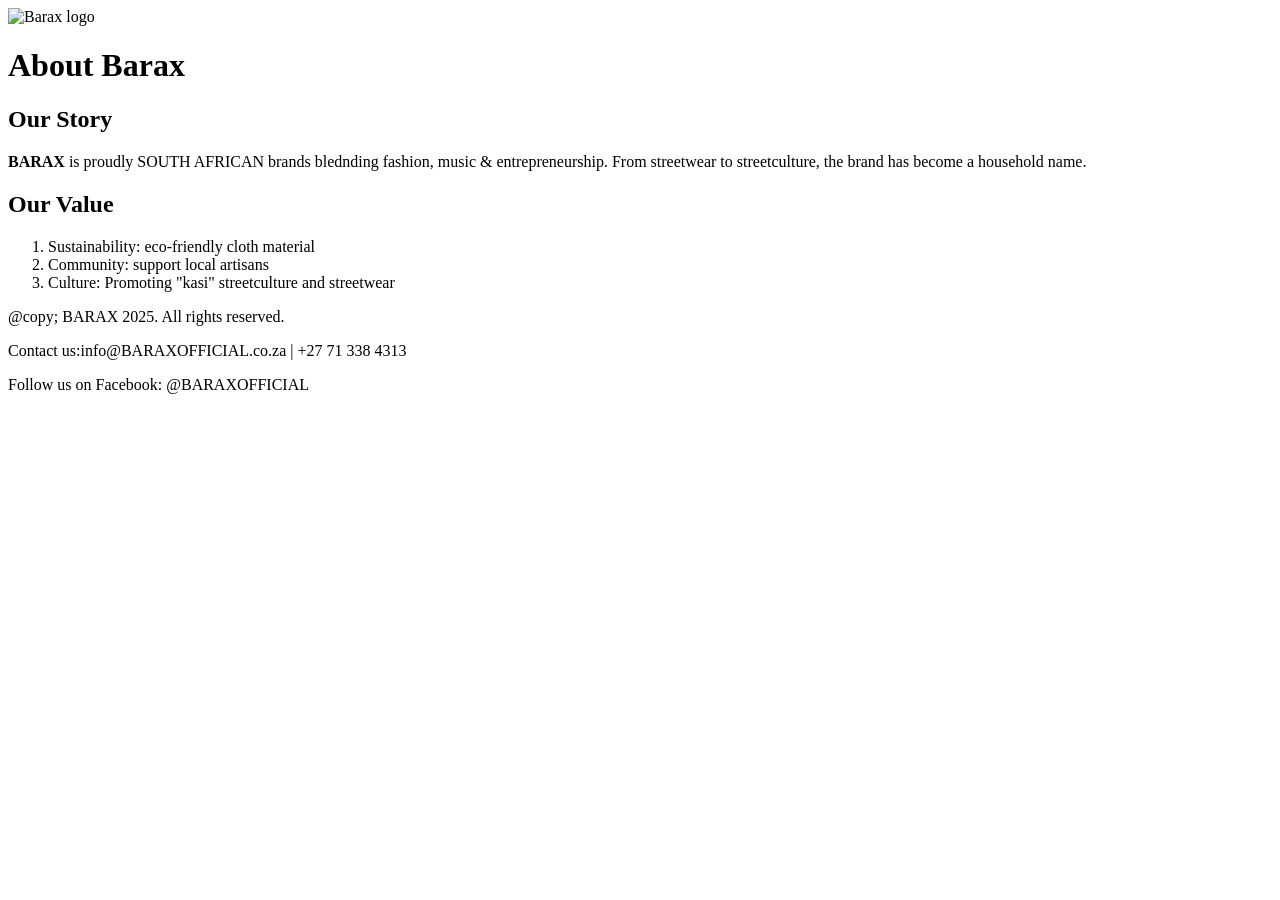
==== ABOUT.html @ 9f7b22d6 "Add files via upload" ====
<!DOCTYPE html>
<html>
<head>
    <meta charset="UTF-8" />
    <title>BARAX</title>
</head>
<body>
    <img src="Barax LOGO.jpg" alt="Barax logo" width="150" length="50">
    <h1>About Barax</h1>
<section>
    <h2>Our Story</h2>
    <p><b>BARAX</b> is proudly SOUTH AFRICAN brands blednding fashion, music & entrepreneurship. From streetwear to streetculture, the brand has become a household name.</p>
</section>
<section>
    <h2>Our Value</h2>
    <ol>
        <li>Sustainability: eco-friendly cloth material</li>
        <li>Community: support local artisans</li>
        <li>Culture: Promoting "kasi" streetculture and streetwear</li>
    </ol>
    <footer id="contact">
        <p>@copy; BARAX 2025. All rights reserved.</p>
        <p>Contact us:info@BARAXOFFICIAL.co.za | +27 71 338 4313</p>
        <p>Follow us on Facebook: @BARAXOFFICIAL</p>
    </footer>
</section>
</body>
</html>
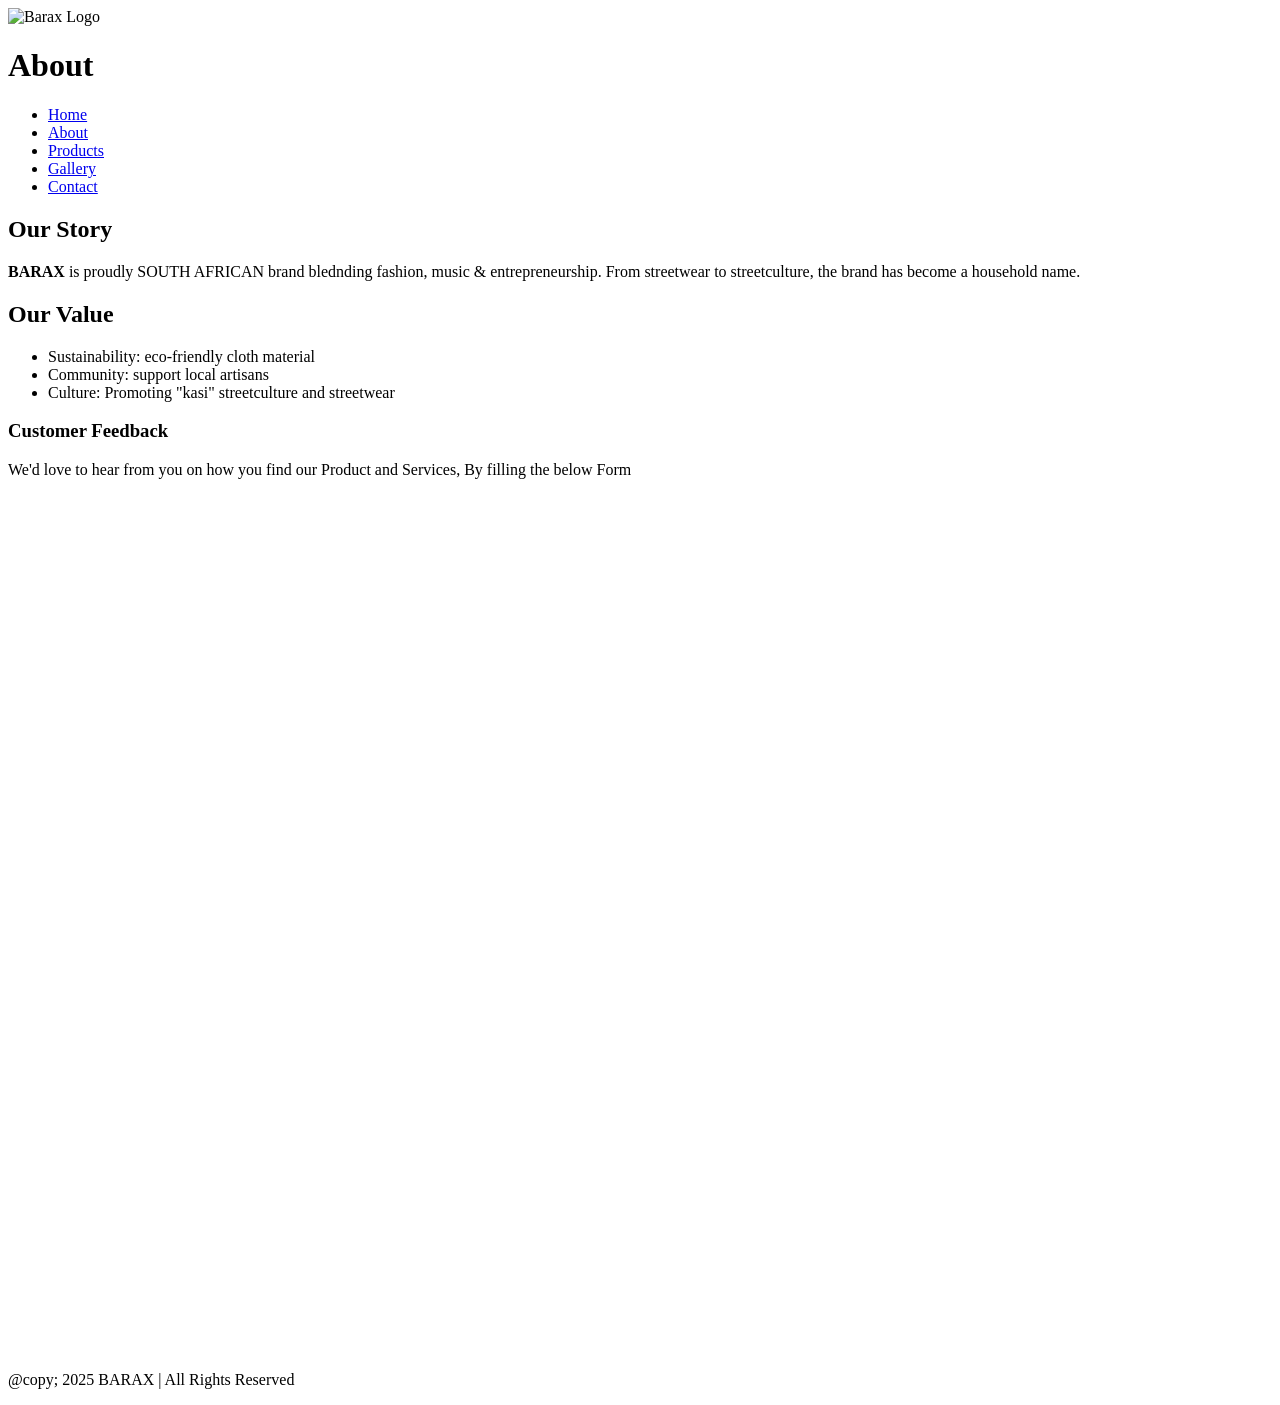
==== commit 78d2118f: "Update ABOUT.html i added the navigation links and some comments, removed contact and follow us link" ====
--- a/ABOUT.html
+++ b/ABOUT.html
@@ -2,27 +2,45 @@
 <html>
 <head>
     <meta charset="UTF-8" />
-    <title>BARAX</title>
+    <title>About</title>
+    <link rel="stylesheet" href="barax style sheet.css">
 </head>
 <body>
-    <img src="Barax LOGO.jpg" alt="Barax logo" width="150" length="50">
-    <h1>About Barax</h1>
-<section>
-    <h2>Our Story</h2>
-    <p><b>BARAX</b> is proudly SOUTH AFRICAN brands blednding fashion, music & entrepreneurship. From streetwear to streetculture, the brand has become a household name.</p>
-</section>
-<section>
-    <h2>Our Value</h2>
-    <ol>
-        <li>Sustainability: eco-friendly cloth material</li>
-        <li>Community: support local artisans</li>
-        <li>Culture: Promoting "kasi" streetculture and streetwear</li>
-    </ol>
-    <footer id="contact">
-        <p>@copy; BARAX 2025. All rights reserved.</p>
-        <p>Contact us:info@BARAXOFFICIAL.co.za | +27 71 338 4313</p>
-        <p>Follow us on Facebook: @BARAXOFFICIAL</p>
+<header>
+    <!--Website Logo-->
+    <img src="BARAX LOGO.png" alt="Barax Logo" width="300" length="300">
+    <h1>About</h1>
+    <nav>
+    <nav class="navbar">
+    <ul>   
+       <li><a href="Index.html">Home</a></li>
+       <li><a href="about.html">About</a></li>
+       <li><a href="products.html">Products</a></li>
+       <li><a href="gallery.html">Gallery</a></li>
+       <li><a href="Contacts.html">Contact</a></li>
+    </ul>   
+    </nav>
+    </header>
+     <main>
+        <section>
+        <h2>Our Story</h2>
+        <p><b>BARAX</b> is proudly SOUTH AFRICAN brand blednding fashion, music & entrepreneurship. From streetwear to streetculture, the brand has become a household name.</p>
+        </section>
+        <section>
+            <h2>Our Value</h2>
+            <ul>
+                <li>Sustainability: eco-friendly cloth material</li>
+                <li>Community: support local artisans</li>
+                <li>Culture: Promoting "kasi" streetculture and streetwear</li>
+            </ul>
+            <section id="FEEDBACK">
+                 <h3>Customer Feedback</h3>
+                 <p>We'd love to hear from you on how you find our Product and Services, By filling the below Form</p>
+                 <iframe src="https://docs.google.com/forms/d/e/1FAIpQLSf7-s6_-XCjp2vwOvd9XM6XXDVyzWz1sr9XevJ97dn5I7_eFg/viewform?embedded=true" width="540" height="856" frameborder="0" marginheight="0" marginwidth="0">Loading…</iframe>
+            </section>
+    </main>
+    <footer>
+        <p>@copy; 2025 BARAX | All Rights Reserved</p>
     </footer>
-</section>
 </body>
-</html>+</html>
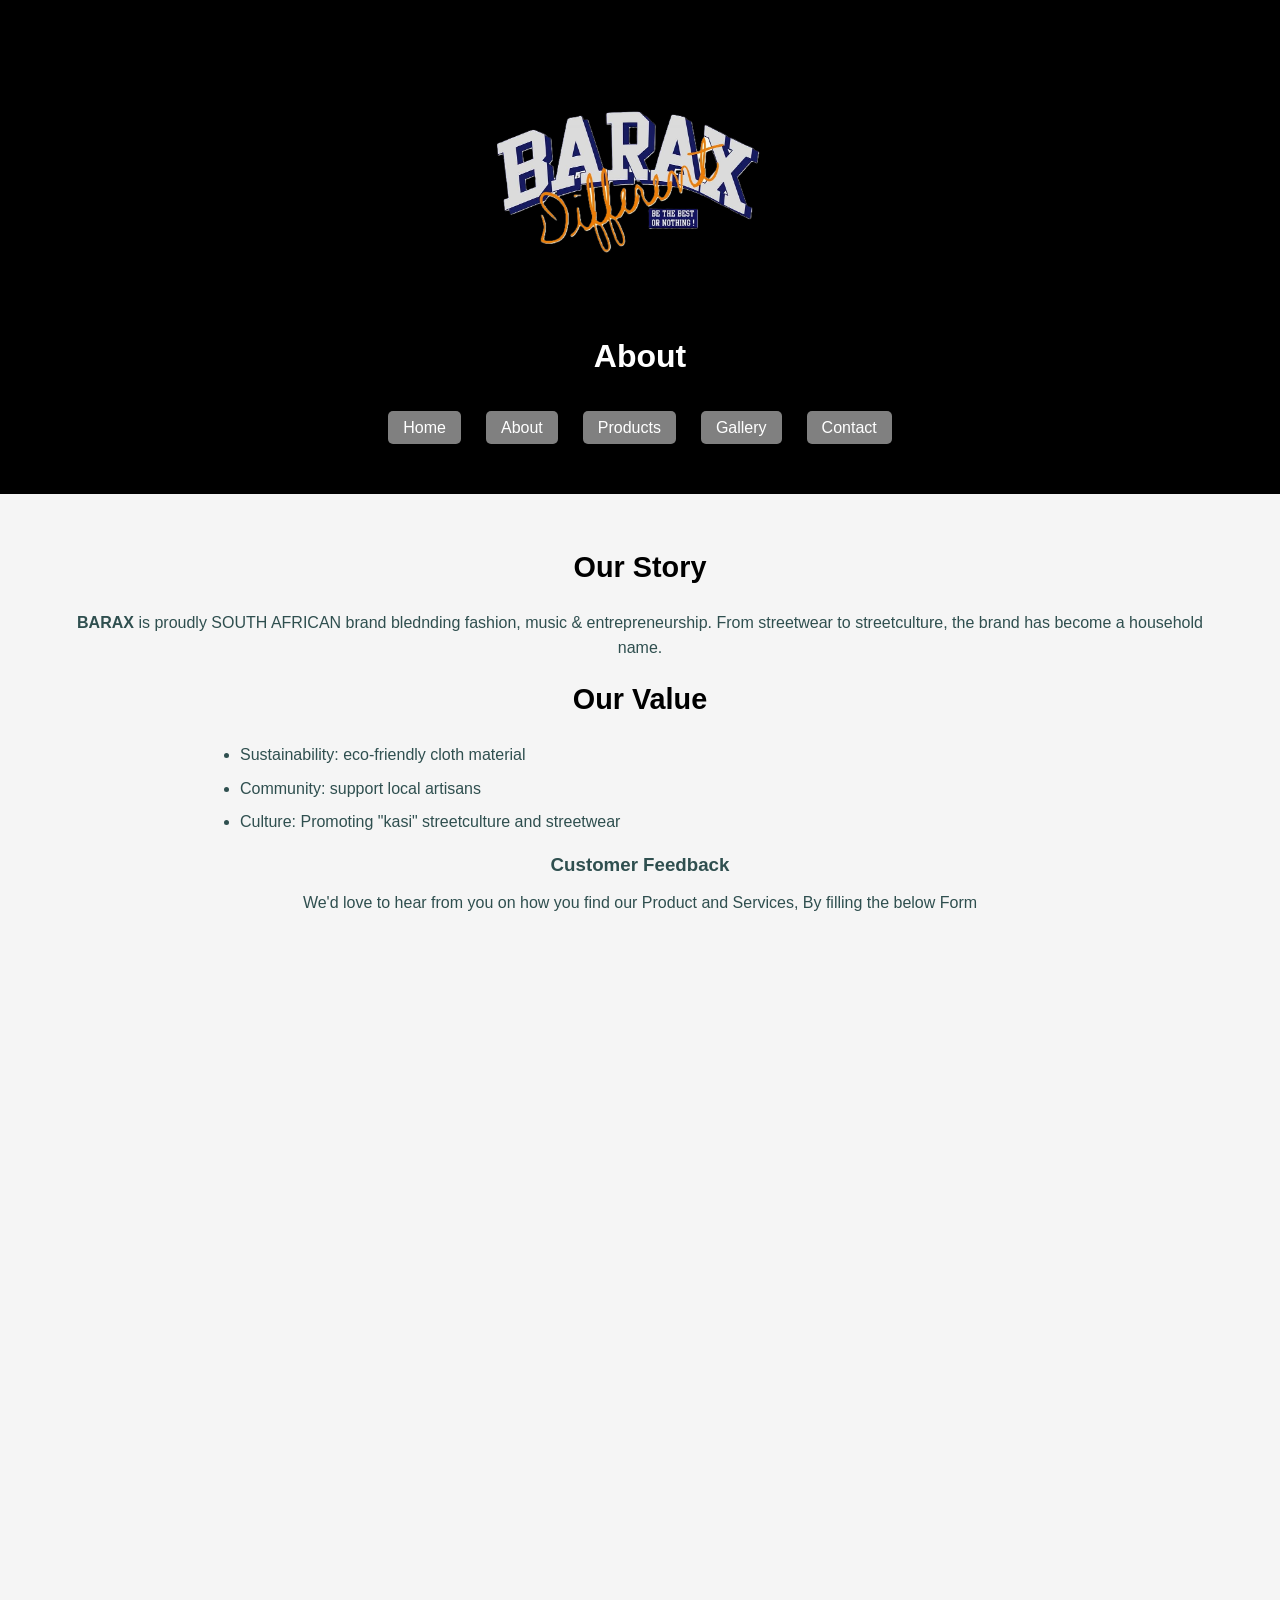
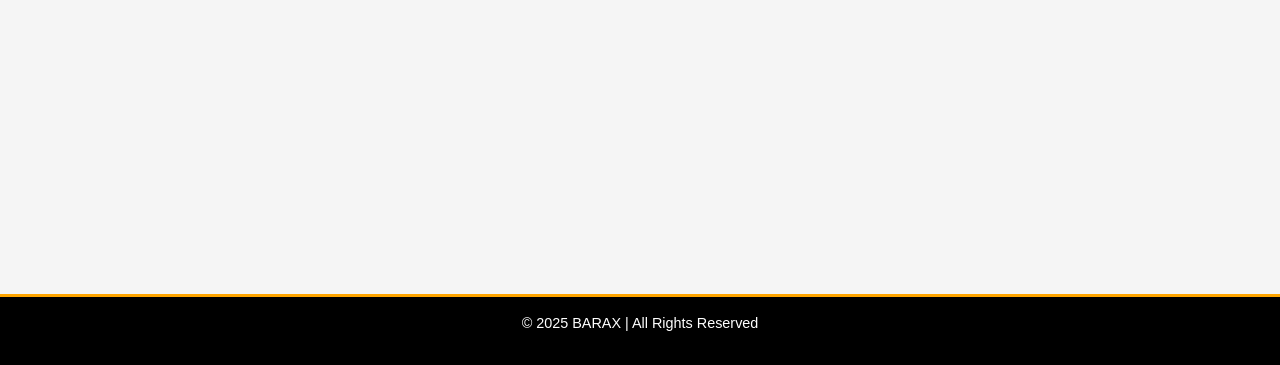
==== commit e71654ac: "Add jQuery and restructure ABOUT.html Added jQuery script and improved HTML structure." ====
--- a/ABOUT.html
+++ b/ABOUT.html
@@ -6,10 +6,15 @@
     <link rel="stylesheet" href="barax style sheet.css">
 </head>
 <body>
+    <!--JQuery-->
+    <script src="Barax script.js"></script>
+    <script src="https://code.jquery.com/jquery-3.6.0.min.js"></script>
 <header>
     <!--Website Logo-->
     <img src="BARAX LOGO.png" alt="Barax Logo" width="300" length="300">
     <h1>About</h1>
+    
+    <!--Navigation-->
     <nav>
     <nav class="navbar">
     <ul>   
@@ -22,6 +27,7 @@
     </nav>
     </header>
      <main>
+        <!--About Section-->
         <section>
         <h2>Our Story</h2>
         <p><b>BARAX</b> is proudly SOUTH AFRICAN brand blednding fashion, music & entrepreneurship. From streetwear to streetculture, the brand has become a household name.</p>
@@ -39,8 +45,11 @@
                  <iframe src="https://docs.google.com/forms/d/e/1FAIpQLSf7-s6_-XCjp2vwOvd9XM6XXDVyzWz1sr9XevJ97dn5I7_eFg/viewform?embedded=true" width="540" height="856" frameborder="0" marginheight="0" marginwidth="0">Loading…</iframe>
             </section>
     </main>
+    
+    <!--Footer-->
     <footer>
-        <p>@copy; 2025 BARAX | All Rights Reserved</p>
+        <p>&copy; 2025 BARAX | All Rights Reserved</p>
+        
     </footer>
 </body>
 </html>
--- a/barax style sheet.css
+++ b/barax style sheet.css
@@ -0,0 +1,170 @@
+/* Reset */
+* {
+    margin: 0;
+    padding: 0;
+    box-sizing: border-box;
+    font-family: Arial, Helvetica, sans-serif;
+}
+
+/* Body */
+body {
+    background-color: whitesmoke;
+    color: darkslategray;
+    line-height: 1.6;
+    text-align: center;
+}
+
+/* Header */
+header {
+    background-color: black;
+    color: white;
+    padding: 20px;
+}
+
+header img {
+    display: block;
+    margin: 0 auto 15px;
+}
+
+header h1 {
+    font-size: 2rem;
+    margin: 10px 0;
+}
+
+header h2 {
+    font-size: 1.2rem;
+    color: orange;
+}
+
+/* Navigation */
+.navbar ul {
+    list-style: none;
+    display: flex;
+    justify-content: center;
+    gap: 25px;
+    padding: 10px 0;
+    flex-wrap: wrap;
+}
+
+.navbar a {
+    text-decoration: none;
+    color: white;
+    background-color: gray;
+    padding: 8px 15px;
+    border-radius: 5px;
+    transition: 0.3s;
+}
+
+.navbar a:hover {
+    background-color: orange;
+    color: white;
+}
+
+/* Main */
+main {
+    max-width: 1200px;
+    margin: 30px auto;
+    padding: 20px;
+}
+
+/* Headings */
+h2 {
+    margin-bottom: 20px;
+    font-size: 1.8rem;
+    color: black;
+}
+
+h3 {
+    margin-bottom: 10px;
+    color: darkslategray;
+}
+
+/* Paragraphs & Lists */
+p {
+    margin-bottom: 15px;
+}
+
+ul {
+    margin: 15px auto;
+    text-align: left;
+    max-width: 800px;
+}
+
+ul li {
+    margin: 8px 0;
+}
+
+/* Product & Gallery Grid */
+.product-grid {
+    display: grid;
+    grid-template-columns: repeat(auto-fit, minmax(280px, 1fr));
+    gap: 20px;
+    margin-top: 20px;
+}
+
+.product-item {
+    background: white;
+    border: 1px solid lightgray;
+    border-radius: 10px;
+    padding: 15px;
+    box-shadow: 0px 4px 6px rgba(0,0,0,0.1);
+    transition: transform 0.3s ease, box-shadow 0.3s ease;
+}
+
+.product-item img {
+    width: 100%;
+    border-radius: 10px;
+    margin-bottom: 10px;
+}
+
+.product-item h3 {
+    font-size: 1.2rem;
+    color: black;
+}
+
+.product-item p {
+    font-weight: bold;
+    color: orange;
+}
+
+.product-item:hover {
+    transform: scale(1.05);
+    box-shadow: 0px 6px 12px rgba(0,0,0,0.2);
+}
+
+/* Video */
+video {
+    display: block;
+    margin: 30px auto;
+    max-width: 90%;
+    border-radius: 10px;
+    box-shadow: 0px 4px 6px rgba(0,0,0,0.2);
+}
+
+/* Forms (Feedback, Contact) */
+iframe {
+    width: 100%;
+    border-radius: 10px;
+    border: none;
+    margin: 20px 0;
+}
+
+/* Footer */
+footer {
+    background-color: black;
+    color: white;
+    padding: 15px;
+    margin-top: 40px;
+    font-size: 0.9rem;
+    border-top: 3px solid orange;
+}
+
+footer a {
+    color: lightblue;
+    text-decoration: none;
+    font-weight: bold;
+}
+
+footer a:hover {
+    color: orange;
+}
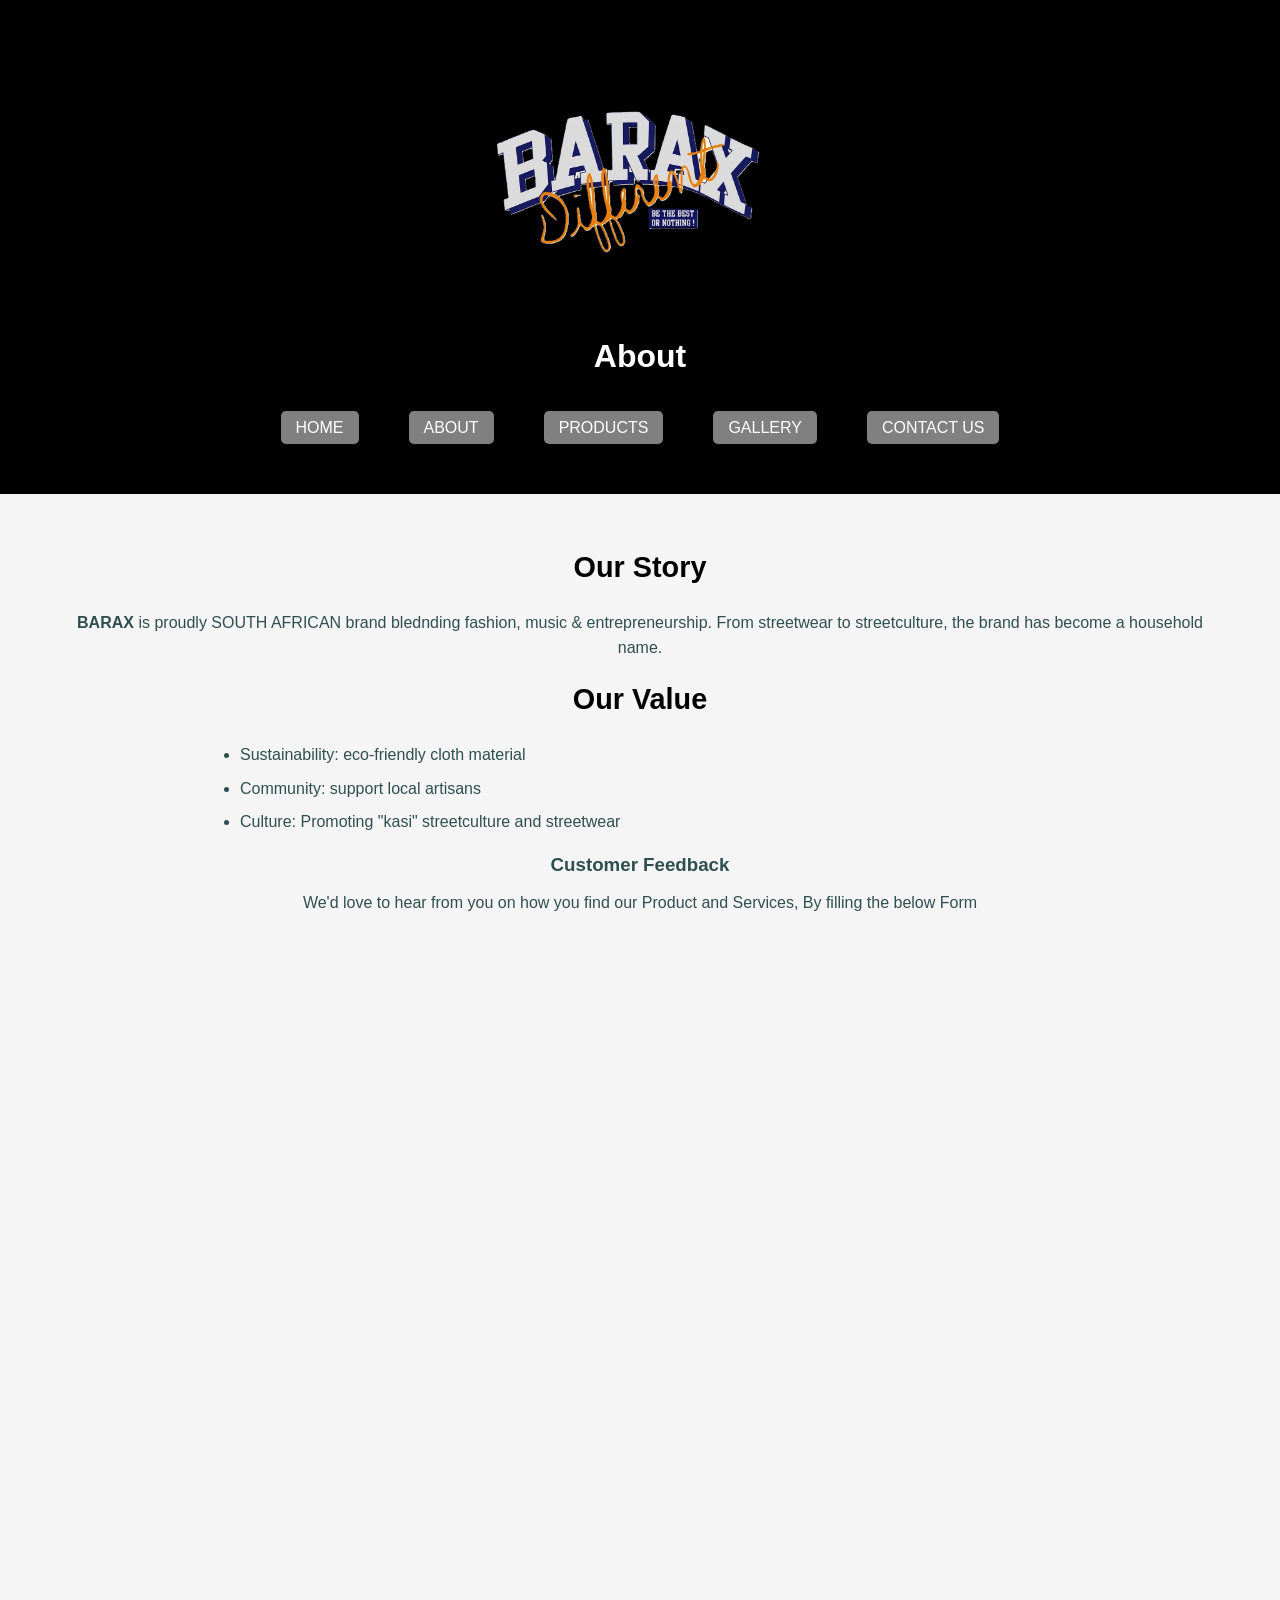
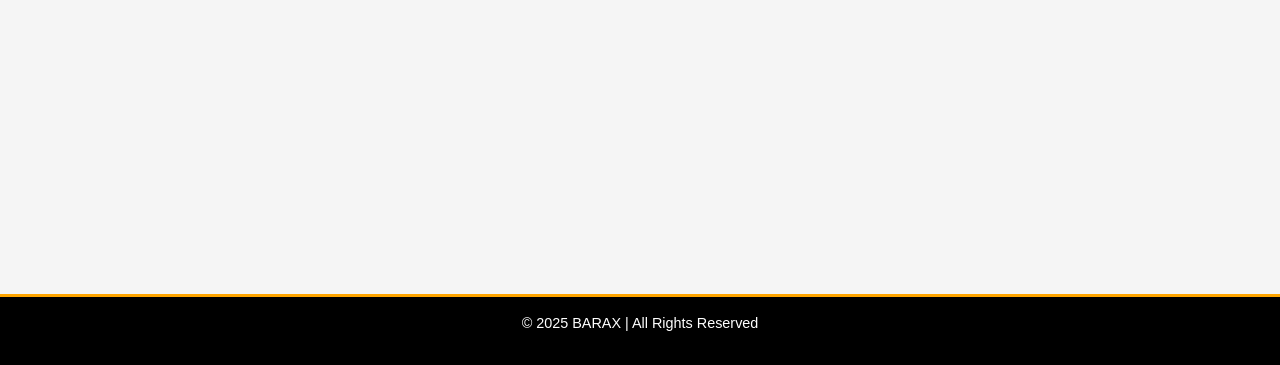
==== commit 9c029f06: "Fix navigation links and improve HTML structure Corrected navigation links to ensure proper case and" ====
--- a/ABOUT.html
+++ b/ABOUT.html
@@ -17,13 +17,17 @@
     <!--Navigation-->
     <nav>
     <nav class="navbar">
-    <ul>   
-       <li><a href="Index.html">Home</a></li>
-       <li><a href="about.html">About</a></li>
-       <li><a href="products.html">Products</a></li>
-       <li><a href="gallery.html">Gallery</a></li>
-       <li><a href="Contacts.html">Contact</a></li>
-    </ul>   
+    <ul>
+    <li><a href="index.html">HOME</a></li>
+    <br>
+    <li><a href="ABOUT.html">ABOUT</a></li>
+    <br>
+    <li><a href="PRODUCTS.html">PRODUCTS</a></li>
+    <br>
+    <li><a href="GALLERY.html">GALLERY</a></li>
+    <br>
+    <li><a href="CONTACT.html">CONTACT US</a></li>
+    </ul> 
     </nav>
     </header>
      <main>
@@ -53,3 +57,4 @@
     </footer>
 </body>
 </html>
+
